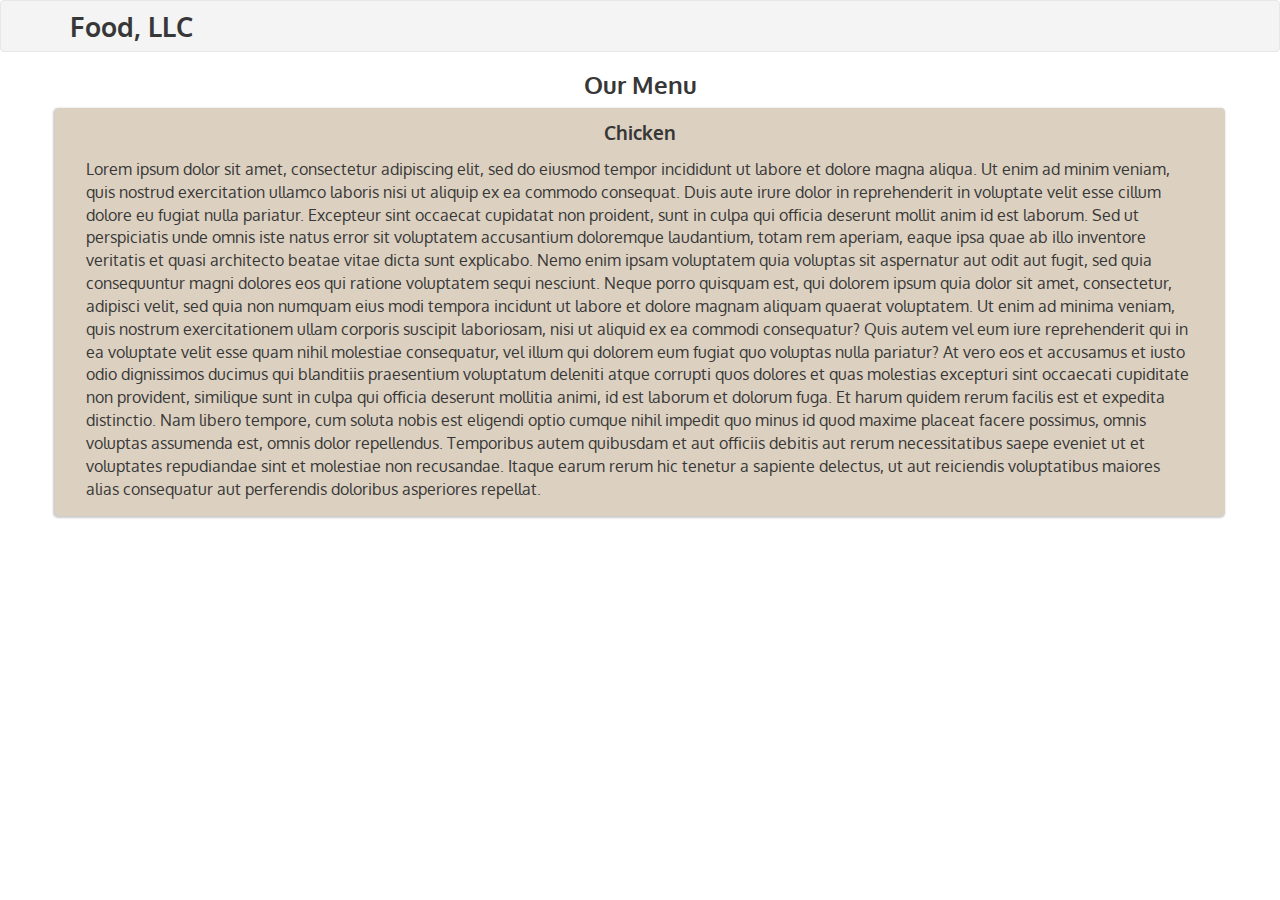
==== module3-solution/index.html @ 90db58d4 "assignment3 start" ====
<!doctype html>
<html lang="en">
  <head>
    <meta charset="utf-8">
    <meta http-equiv="X-UA-Compatible" content="IE=edge">
    <meta name="viewport" content="width=device-width, initial-scale=1">

    <!-- HTML5 shim and Respond.js for IE8 support of HTML5 elements and media queries -->
    <!-- WARNING: Respond.js doesn't work if you view the page via file:// -->
    <!--[if lt IE 9]>
      <script src="https://oss.maxcdn.com/html5shiv/3.7.2/html5shiv.min.js"></script>
      <script src="https://oss.maxcdn.com/respond/1.4.2/respond.min.js"></script>
    <![endif]-->

    <title>Food, LLC</title>
    <link rel="stylesheet" href="css/bootstrap.min.css">
    <link rel="stylesheet" href="css/styles.css">
    <link href='https://fonts.googleapis.com/css?family=Oxygen:400,300,700' rel='stylesheet' type='text/css'>
  </head>
<body>

  <header>
    <nav id="header-nav" class="navbar navbar-default">
      <div class="container">
        <div class="navbar-header">
          <div class="navbar-brand">
            <a href="index.html"><h1>Food, LLC</h1></a>
          </div>

          <button type="button" class="navbar-toggle collapsed" data-toggle="collapse" data-target="#collapsable-nav" aria-expanded="false">
            <span class="sr-only">Toggle navigation</span>
            <span class="icon-bar"></span>
            <span class="icon-bar"></span>
            <span class="icon-bar"></span>
          </button>
        </div>
        
        <div id="collapsable-nav" class="collapse navbar-collapse">
           <ul id="nav-list" class="nav navbar-nav navbar-right">
            <li class="visible-xs">
              <a href="#chicken">Chicken</a>
            </li>
            <li class="visible-xs">
              <a href="#beef">Beef</a>
            </li>
            <li class="visible-xs">
              <a href="#sushi">Sushi</a>
            </li>
          </ul><!-- #nav-list -->
        </div><!-- .collapse .navbar-collapse -->
      </div><!-- .container -->
    </nav><!-- #header-nav -->
  </header>

  <div id="main-content" class="container">
    <h1 class="text-center">Our Menu</h1>
      <div id="menu-item-panels" class="row">
        <div class="panel col-xs-12 col-sm-12 col-md-12">
          <div class="panel-heading">Chicken</div>
          <div class="panel-body">
            Lorem ipsum dolor sit amet, consectetur adipiscing elit, sed do eiusmod tempor incididunt ut labore et dolore magna aliqua. Ut enim ad minim veniam, quis nostrud exercitation ullamco laboris nisi ut aliquip ex ea commodo consequat. Duis aute irure dolor in reprehenderit in voluptate velit esse cillum dolore eu fugiat nulla pariatur. Excepteur sint occaecat cupidatat non proident, sunt in culpa qui officia deserunt mollit anim id est laborum.

            Sed ut perspiciatis unde omnis iste natus error sit voluptatem accusantium doloremque laudantium, totam rem aperiam, eaque ipsa quae ab illo inventore veritatis et quasi architecto beatae vitae dicta sunt explicabo. Nemo enim ipsam voluptatem quia voluptas sit aspernatur aut odit aut fugit, sed quia consequuntur magni dolores eos qui ratione voluptatem sequi nesciunt. Neque porro quisquam est, qui dolorem ipsum quia dolor sit amet, consectetur, adipisci velit, sed quia non numquam eius modi tempora incidunt ut labore et dolore magnam aliquam quaerat voluptatem. Ut enim ad minima veniam, quis nostrum exercitationem ullam corporis suscipit laboriosam, nisi ut aliquid ex ea commodi consequatur? Quis autem vel eum iure reprehenderit qui in ea voluptate velit esse quam nihil molestiae consequatur, vel illum qui dolorem eum fugiat quo voluptas nulla pariatur?

            At vero eos et accusamus et iusto odio dignissimos ducimus qui blanditiis praesentium voluptatum deleniti atque corrupti quos dolores et quas molestias excepturi sint occaecati cupiditate non provident, similique sunt in culpa qui officia deserunt mollitia animi, id est laborum et dolorum fuga. Et harum quidem rerum facilis est et expedita distinctio. Nam libero tempore, cum soluta nobis est eligendi optio cumque nihil impedit quo minus id quod maxime placeat facere possimus, omnis voluptas assumenda est, omnis dolor repellendus. Temporibus autem quibusdam et aut officiis debitis aut rerum necessitatibus saepe eveniet ut et voluptates repudiandae sint et molestiae non recusandae. Itaque earum rerum hic tenetur a sapiente delectus, ut aut reiciendis voluptatibus maiores alias consequatur aut perferendis doloribus asperiores repellat.
          </div>
        </div>

      <!--   <div class="col-md-4 col-sm-6 col-xs-12">
          <a href="menu-categories.html"><div id="menu-tile"><span>menu</span></div></a>
        </div>
        <div class="col-md-4 col-sm-6 col-xs-12">
          <a href="single-category.html"><div id="specials-tile"><span>specials</span></div></a>
        </div>
        <div class="col-md-4 col-sm-12 col-xs-12">
          <a href="https://www.google.com/maps/place/David+Chu's+China+Bistro/@39.3635874,-76.7138622,17z/data=!4m6!1m3!3m2!1s0x89c81a14e7817803:0xab20a0e99daa17ea!2sDavid+Chu's+China+Bistro!3m1!1s0x89c81a14e7817803:0xab20a0e99daa17ea" target="_blank">
            <div id="map-tile">
              <iframe src="https://www.google.com/maps/embed?pb=!1m18!1m12!1m3!1d3084.675372390488!2d-76.71386218529199!3d39.3635874269356!2m3!1f0!2f0!3f0!3m2!1i1024!2i768!4f13.1!3m3!1m2!1s0x89c81a14e7817803%3A0xab20a0e99daa17ea!2sDavid+Chu&#39;s+China+Bistro!5e0!3m2!1sen!2sus!4v1452824864156" width="100%" height="250" frameborder="0" style="border:0" allowfullscreen></iframe>
              <span>map</span>
            </div>
          </a>
        </div> -->
    </div><!-- End of #menu-item-panels -->
  </div><!-- End of #main-content -->

  <!-- jQuery (Bootstrap JS plugins depend on it) -->
  <script src="js/jquery-1.11.3.min.js"></script>
  <script src="js/bootstrap.min.js"></script>
  <script src="js/script.js"></script>
</body>
</html>
---- module3-solution/css/styles.css ----
body {
  font-family: 'Oxygen', sans-serif;
  font-size: 16px;
  color: #373737;
}

h1 {
  font-size: 1.5em;
  font-weight: bold;
  color: #373737;
}

/* header styles */
#header-nav {
  margin-bottom: 0px;
}

.navbar {
	background-color: #F4F4F4;
}

.navbar-brand h1 { /* Restaurant name */
  margin-top: auto;
  margin-bottom: auto;
  line-height: .75;
}
.navbar-brand a:hover, .navbar-brand a:focus {
  text-decoration: none;
}

#nav-list {
  margin-top: 0px;
  margin-bottom: 0px;
  background: #E3E3E3;
}
#nav-list a {
  color: #373737;
  text-align: center;
}
#nav-list a:hover {
  background: #DCD0C0;
}
#nav-list a span {
  font-size: 1.8em;
}

/* main content styles */
#main-content {
  margin-top: 0px;
}

.panel {
  background-color: #DCD0C0;
  box-shadow: -1px 1px 2px 1px #cccccc;
}

.panel-heading {
  text-align: center;
  font-size: 1.2em;
  font-weight: bold;
}

.panel-body {
  padding-top: 0px;
}



/*#menu-tile, #specials-tile, #map-tile {
  height: 250px;
  width: 100%;
  margin-bottom: 15px;
  position: relative;
  border: 2px solid #3F0C1F;
  overflow: hidden;
}
#menu-tile:hover, #specials-tile:hover, #map-tile:hover {
  
}
#menu-tile {
  background: url('../images/menu-tile.jpg') no-repeat;
  background-position: center;
}
#specials-tile {
  background: url('../images/specials-tile.jpg') no-repeat;
  background-position: center;
}
#menu-tile span, #specials-tile span, #map-tile span {
  position: absolute;
  bottom: 0;
  right: 0;
  width: 100%;
  text-align: center;
  font-size: 1.6em;
  text-transform: uppercase;
  background-color: #000;
  color: #fff;
  opacity: .8;
}*/
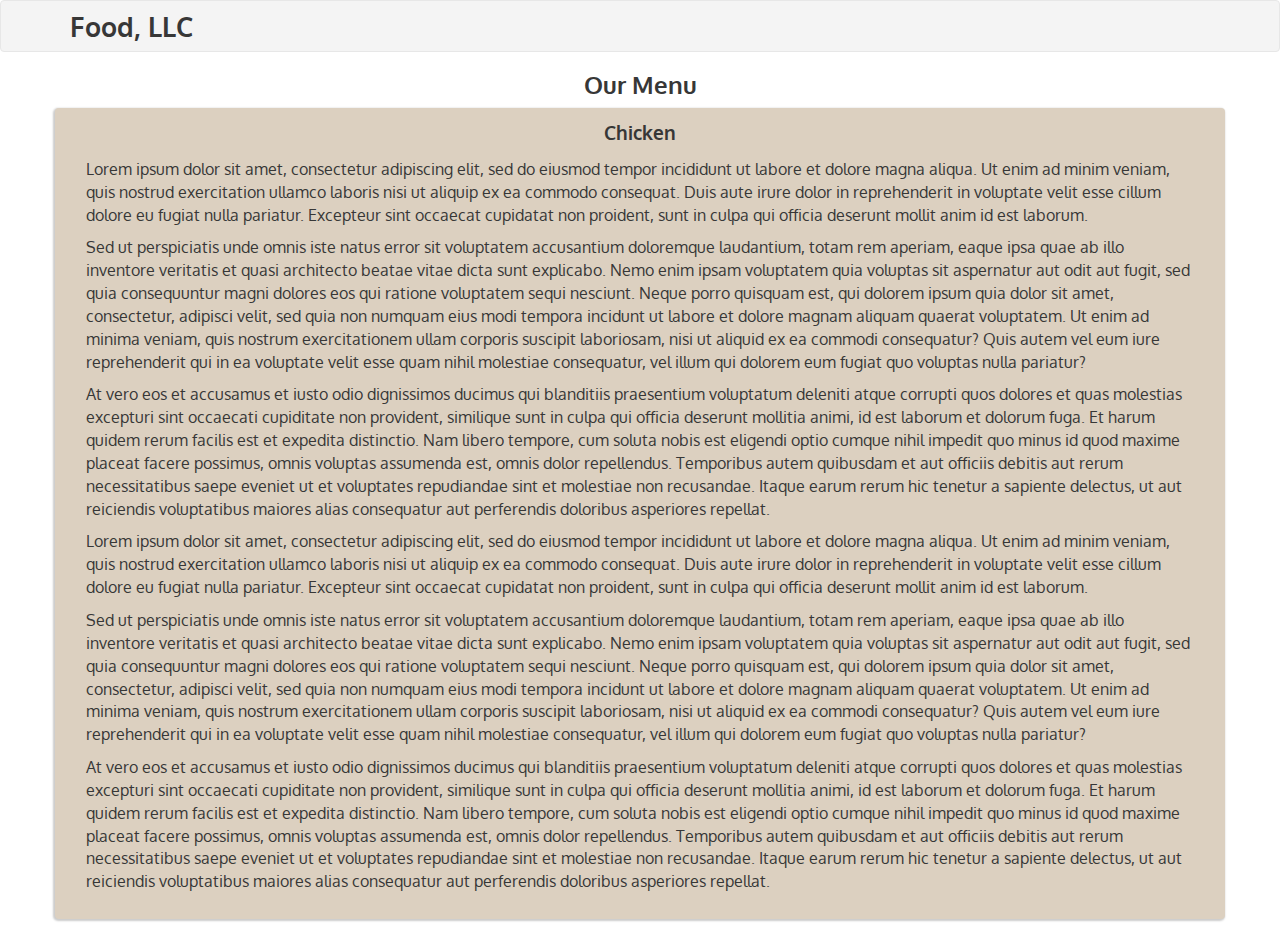
==== commit 9dc7fbb3: "added more text" ====
--- a/module3-solution/index.html
+++ b/module3-solution/index.html
@@ -58,11 +58,19 @@
         <div class="panel col-xs-12 col-sm-12 col-md-12">
           <div class="panel-heading">Chicken</div>
           <div class="panel-body">
+            <p>
             Lorem ipsum dolor sit amet, consectetur adipiscing elit, sed do eiusmod tempor incididunt ut labore et dolore magna aliqua. Ut enim ad minim veniam, quis nostrud exercitation ullamco laboris nisi ut aliquip ex ea commodo consequat. Duis aute irure dolor in reprehenderit in voluptate velit esse cillum dolore eu fugiat nulla pariatur. Excepteur sint occaecat cupidatat non proident, sunt in culpa qui officia deserunt mollit anim id est laborum.
-
+            </p><p>
             Sed ut perspiciatis unde omnis iste natus error sit voluptatem accusantium doloremque laudantium, totam rem aperiam, eaque ipsa quae ab illo inventore veritatis et quasi architecto beatae vitae dicta sunt explicabo. Nemo enim ipsam voluptatem quia voluptas sit aspernatur aut odit aut fugit, sed quia consequuntur magni dolores eos qui ratione voluptatem sequi nesciunt. Neque porro quisquam est, qui dolorem ipsum quia dolor sit amet, consectetur, adipisci velit, sed quia non numquam eius modi tempora incidunt ut labore et dolore magnam aliquam quaerat voluptatem. Ut enim ad minima veniam, quis nostrum exercitationem ullam corporis suscipit laboriosam, nisi ut aliquid ex ea commodi consequatur? Quis autem vel eum iure reprehenderit qui in ea voluptate velit esse quam nihil molestiae consequatur, vel illum qui dolorem eum fugiat quo voluptas nulla pariatur?
-
+            </p><p>
             At vero eos et accusamus et iusto odio dignissimos ducimus qui blanditiis praesentium voluptatum deleniti atque corrupti quos dolores et quas molestias excepturi sint occaecati cupiditate non provident, similique sunt in culpa qui officia deserunt mollitia animi, id est laborum et dolorum fuga. Et harum quidem rerum facilis est et expedita distinctio. Nam libero tempore, cum soluta nobis est eligendi optio cumque nihil impedit quo minus id quod maxime placeat facere possimus, omnis voluptas assumenda est, omnis dolor repellendus. Temporibus autem quibusdam et aut officiis debitis aut rerum necessitatibus saepe eveniet ut et voluptates repudiandae sint et molestiae non recusandae. Itaque earum rerum hic tenetur a sapiente delectus, ut aut reiciendis voluptatibus maiores alias consequatur aut perferendis doloribus asperiores repellat.
+            </p><p>
+           Lorem ipsum dolor sit amet, consectetur adipiscing elit, sed do eiusmod tempor incididunt ut labore et dolore magna aliqua. Ut enim ad minim veniam, quis nostrud exercitation ullamco laboris nisi ut aliquip ex ea commodo consequat. Duis aute irure dolor in reprehenderit in voluptate velit esse cillum dolore eu fugiat nulla pariatur. Excepteur sint occaecat cupidatat non proident, sunt in culpa qui officia deserunt mollit anim id est laborum.
+            </p><p>
+            Sed ut perspiciatis unde omnis iste natus error sit voluptatem accusantium doloremque laudantium, totam rem aperiam, eaque ipsa quae ab illo inventore veritatis et quasi architecto beatae vitae dicta sunt explicabo. Nemo enim ipsam voluptatem quia voluptas sit aspernatur aut odit aut fugit, sed quia consequuntur magni dolores eos qui ratione voluptatem sequi nesciunt. Neque porro quisquam est, qui dolorem ipsum quia dolor sit amet, consectetur, adipisci velit, sed quia non numquam eius modi tempora incidunt ut labore et dolore magnam aliquam quaerat voluptatem. Ut enim ad minima veniam, quis nostrum exercitationem ullam corporis suscipit laboriosam, nisi ut aliquid ex ea commodi consequatur? Quis autem vel eum iure reprehenderit qui in ea voluptate velit esse quam nihil molestiae consequatur, vel illum qui dolorem eum fugiat quo voluptas nulla pariatur?
+            </p><p>
+            At vero eos et accusamus et iusto odio dignissimos ducimus qui blanditiis praesentium voluptatum deleniti atque corrupti quos dolores et quas molestias excepturi sint occaecati cupiditate non provident, similique sunt in culpa qui officia deserunt mollitia animi, id est laborum et dolorum fuga. Et harum quidem rerum facilis est et expedita distinctio. Nam libero tempore, cum soluta nobis est eligendi optio cumque nihil impedit quo minus id quod maxime placeat facere possimus, omnis voluptas assumenda est, omnis dolor repellendus. Temporibus autem quibusdam et aut officiis debitis aut rerum necessitatibus saepe eveniet ut et voluptates repudiandae sint et molestiae non recusandae. Itaque earum rerum hic tenetur a sapiente delectus, ut aut reiciendis voluptatibus maiores alias consequatur aut perferendis doloribus asperiores repellat.
+            </p>
           </div>
         </div>
 
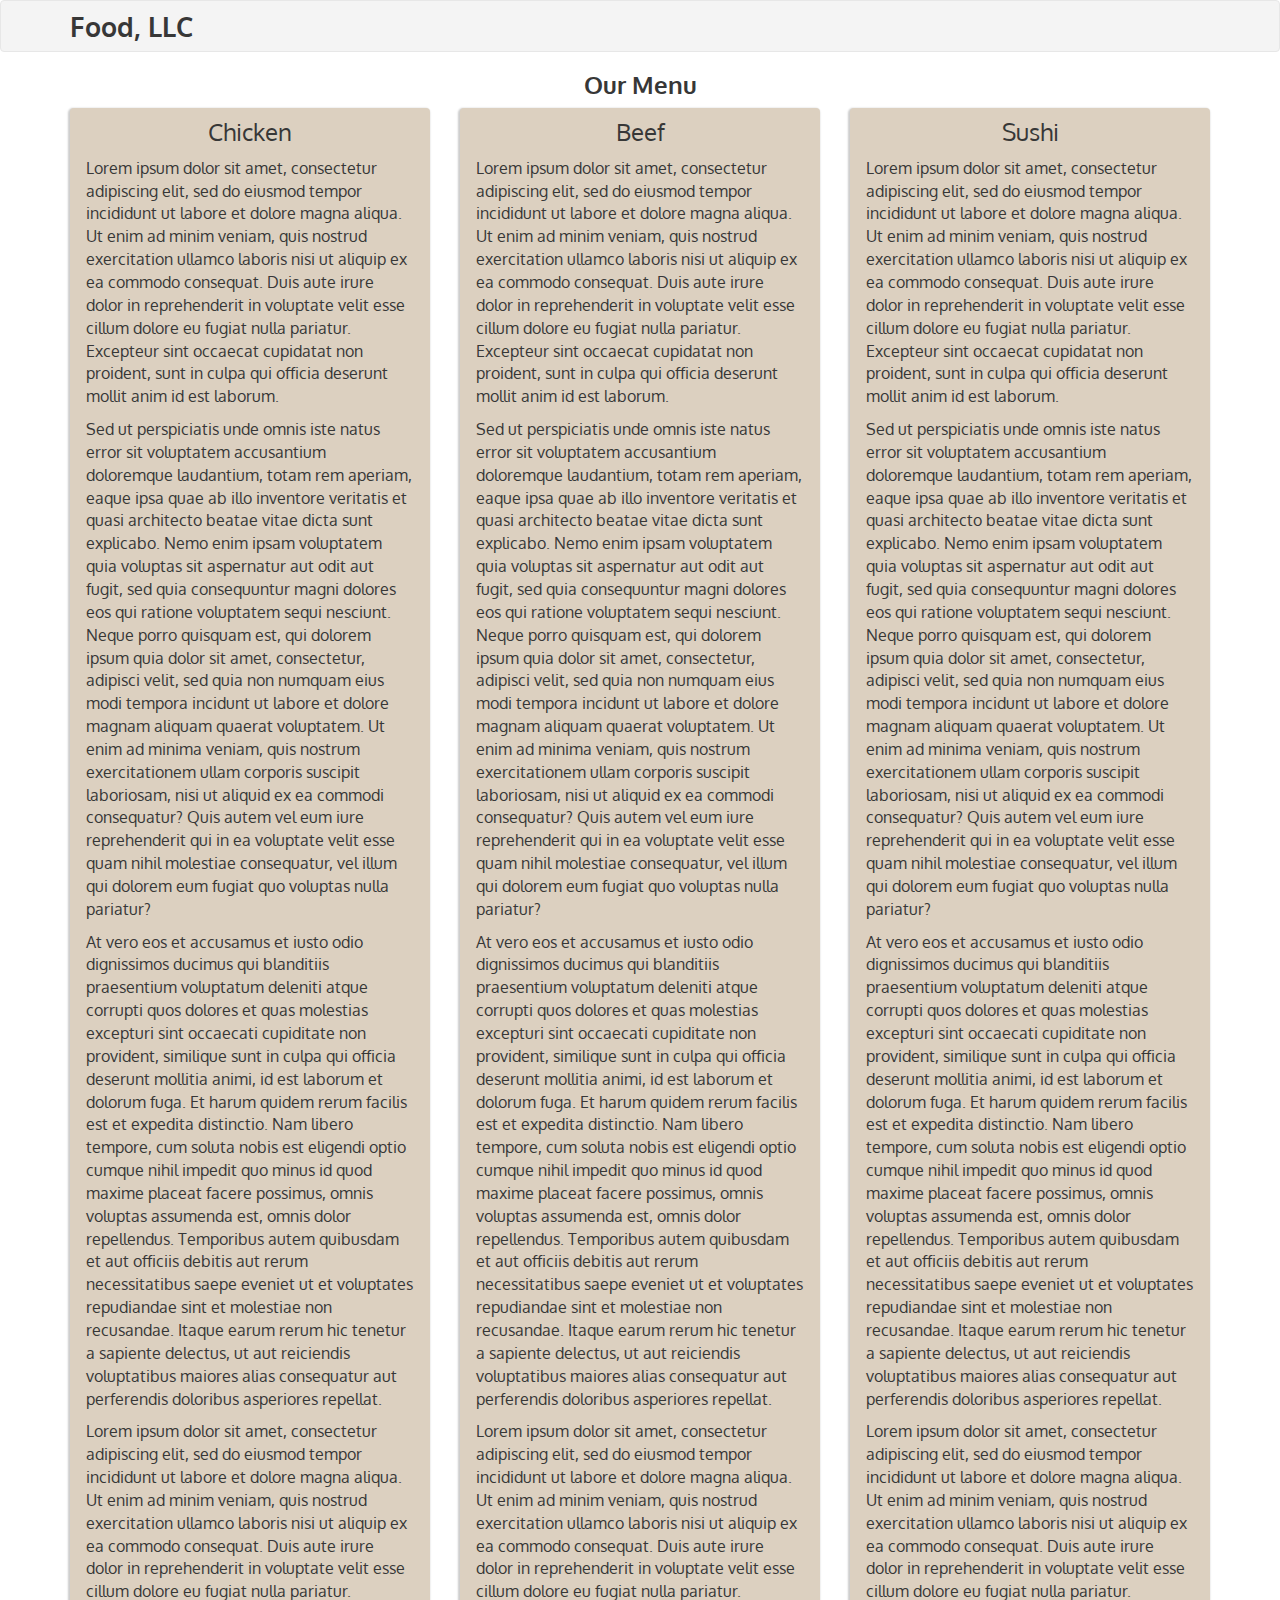
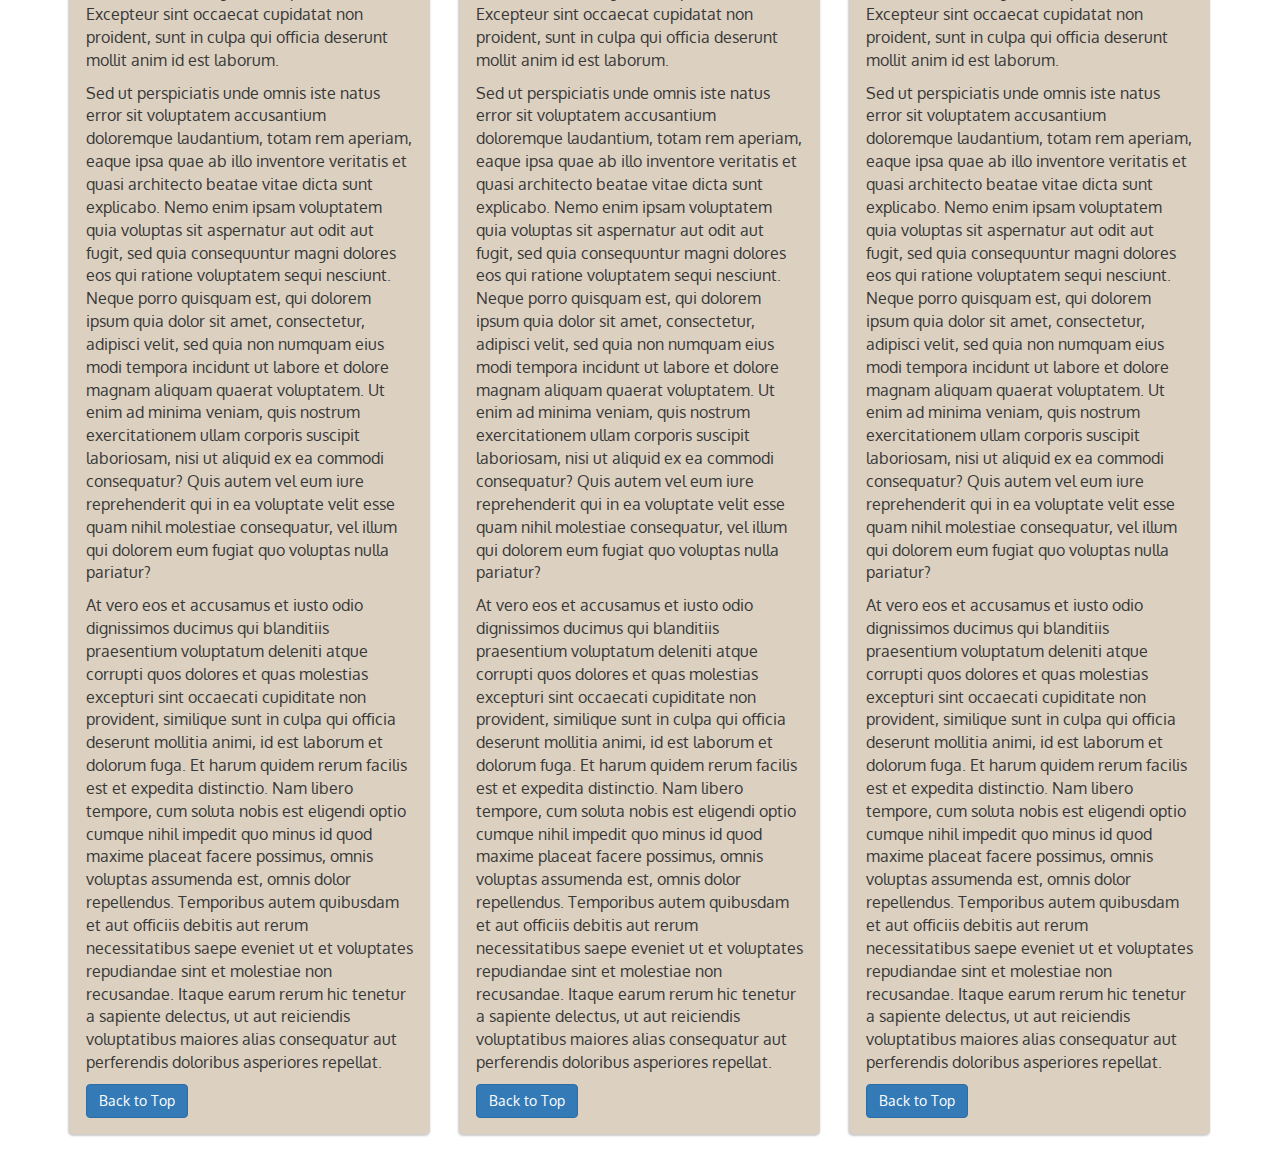
==== commit 89f3d723: "complete" ====
--- a/module3-solution/index.html
+++ b/module3-solution/index.html
@@ -1,5 +1,5 @@
-<!doctype html>
-<html lang="en">
+  <!doctype html>
+  <html lang="en">
   <head>
     <meta charset="utf-8">
     <meta http-equiv="X-UA-Compatible" content="IE=edge">
@@ -7,93 +7,138 @@
 
     <!-- HTML5 shim and Respond.js for IE8 support of HTML5 elements and media queries -->
     <!-- WARNING: Respond.js doesn't work if you view the page via file:// -->
-    <!--[if lt IE 9]>
-      <script src="https://oss.maxcdn.com/html5shiv/3.7.2/html5shiv.min.js"></script>
-      <script src="https://oss.maxcdn.com/respond/1.4.2/respond.min.js"></script>
-    <![endif]-->
+      <!--[if lt IE 9]>
+        <script src="https://oss.maxcdn.com/html5shiv/3.7.2/html5shiv.min.js"></script>
+        <script src="https://oss.maxcdn.com/respond/1.4.2/respond.min.js"></script>
+      <![endif]-->
 
-    <title>Food, LLC</title>
-    <link rel="stylesheet" href="css/bootstrap.min.css">
-    <link rel="stylesheet" href="css/styles.css">
-    <link href='https://fonts.googleapis.com/css?family=Oxygen:400,300,700' rel='stylesheet' type='text/css'>
-  </head>
-<body>
+      <title>Food, LLC</title>
+      <link rel="stylesheet" href="css/bootstrap.min.css">
+      <link rel="stylesheet" href="css/styles.css">
+      <link href='https://fonts.googleapis.com/css?family=Oxygen:400,300,700' rel='stylesheet' type='text/css'>
+    </head>
+    <body>
 
-  <header>
-    <nav id="header-nav" class="navbar navbar-default">
-      <div class="container">
-        <div class="navbar-header">
-          <div class="navbar-brand">
-            <a href="index.html"><h1>Food, LLC</h1></a>
+      <header>
+        <nav id="header-nav" class="navbar navbar-default">
+          <div class="container">
+            <div class="navbar-header">
+              <div class="navbar-brand">
+                <a href="index.html"><h1>Food, LLC</h1></a>
+              </div>
+
+              <button type="button" class="navbar-toggle collapsed" data-toggle="collapse" data-target="#collapsable-nav" aria-expanded="false">
+                <span class="sr-only">Toggle navigation</span>
+                <span class="icon-bar"></span>
+                <span class="icon-bar"></span>
+                <span class="icon-bar"></span>
+              </button>
+            </div>
+
+            <div id="collapsable-nav" class="collapse navbar-collapse">
+             <ul id="nav-list" class="nav navbar-nav navbar-right">
+              <li class="visible-xs">
+                <a href="#chicken">Chicken</a>
+              </li>
+              <li class="visible-xs">
+                <a href="#beef">Beef</a>
+              </li>
+              <li class="visible-xs">
+                <a href="#sushi">Sushi</a>
+              </li>
+            </ul><!-- #nav-list -->
+          </div><!-- .collapse .navbar-collapse -->
+        </div><!-- .container -->
+      </nav><!-- #header-nav -->
+    </header>
+
+    <div id="main-content" class="container">
+      <h1 id="top" class="text-center">Our Menu</h1>
+      <div id="menu-item-panels" class="row">
+        <div id="chicken" class="col-xs-12 col-sm-6 col-md-4">
+          <div class="panel">
+            <div class="panel-heading"><h3 class="text-center">Chicken</h3></div>
+            <div class="panel-body">
+              <p>
+                Lorem ipsum dolor sit amet, consectetur adipiscing elit, sed do eiusmod tempor incididunt ut labore et dolore magna aliqua. Ut enim ad minim veniam, quis nostrud exercitation ullamco laboris nisi ut aliquip ex ea commodo consequat. Duis aute irure dolor in reprehenderit in voluptate velit esse cillum dolore eu fugiat nulla pariatur. Excepteur sint occaecat cupidatat non proident, sunt in culpa qui officia deserunt mollit anim id est laborum.
+              </p><p>
+                Sed ut perspiciatis unde omnis iste natus error sit voluptatem accusantium doloremque laudantium, totam rem aperiam, eaque ipsa quae ab illo inventore veritatis et quasi architecto beatae vitae dicta sunt explicabo. Nemo enim ipsam voluptatem quia voluptas sit aspernatur aut odit aut fugit, sed quia consequuntur magni dolores eos qui ratione voluptatem sequi nesciunt. Neque porro quisquam est, qui dolorem ipsum quia dolor sit amet, consectetur, adipisci velit, sed quia non numquam eius modi tempora incidunt ut labore et dolore magnam aliquam quaerat voluptatem. Ut enim ad minima veniam, quis nostrum exercitationem ullam corporis suscipit laboriosam, nisi ut aliquid ex ea commodi consequatur? Quis autem vel eum iure reprehenderit qui in ea voluptate velit esse quam nihil molestiae consequatur, vel illum qui dolorem eum fugiat quo voluptas nulla pariatur?
+              </p><p>
+                At vero eos et accusamus et iusto odio dignissimos ducimus qui blanditiis praesentium voluptatum deleniti atque corrupti quos dolores et quas molestias excepturi sint occaecati cupiditate non provident, similique sunt in culpa qui officia deserunt mollitia animi, id est laborum et dolorum fuga. Et harum quidem rerum facilis est et expedita distinctio. Nam libero tempore, cum soluta nobis est eligendi optio cumque nihil impedit quo minus id quod maxime placeat facere possimus, omnis voluptas assumenda est, omnis dolor repellendus. Temporibus autem quibusdam et aut officiis debitis aut rerum necessitatibus saepe eveniet ut et voluptates repudiandae sint et molestiae non recusandae. Itaque earum rerum hic tenetur a sapiente delectus, ut aut reiciendis voluptatibus maiores alias consequatur aut perferendis doloribus asperiores repellat.
+              </p><p>
+               Lorem ipsum dolor sit amet, consectetur adipiscing elit, sed do eiusmod tempor incididunt ut labore et dolore magna aliqua. Ut enim ad minim veniam, quis nostrud exercitation ullamco laboris nisi ut aliquip ex ea commodo consequat. Duis aute irure dolor in reprehenderit in voluptate velit esse cillum dolore eu fugiat nulla pariatur. Excepteur sint occaecat cupidatat non proident, sunt in culpa qui officia deserunt mollit anim id est laborum.
+             </p><p>
+              Sed ut perspiciatis unde omnis iste natus error sit voluptatem accusantium doloremque laudantium, totam rem aperiam, eaque ipsa quae ab illo inventore veritatis et quasi architecto beatae vitae dicta sunt explicabo. Nemo enim ipsam voluptatem quia voluptas sit aspernatur aut odit aut fugit, sed quia consequuntur magni dolores eos qui ratione voluptatem sequi nesciunt. Neque porro quisquam est, qui dolorem ipsum quia dolor sit amet, consectetur, adipisci velit, sed quia non numquam eius modi tempora incidunt ut labore et dolore magnam aliquam quaerat voluptatem. Ut enim ad minima veniam, quis nostrum exercitationem ullam corporis suscipit laboriosam, nisi ut aliquid ex ea commodi consequatur? Quis autem vel eum iure reprehenderit qui in ea voluptate velit esse quam nihil molestiae consequatur, vel illum qui dolorem eum fugiat quo voluptas nulla pariatur?
+            </p><p>
+              At vero eos et accusamus et iusto odio dignissimos ducimus qui blanditiis praesentium voluptatum deleniti atque corrupti quos dolores et quas molestias excepturi sint occaecati cupiditate non provident, similique sunt in culpa qui officia deserunt mollitia animi, id est laborum et dolorum fuga. Et harum quidem rerum facilis est et expedita distinctio. Nam libero tempore, cum soluta nobis est eligendi optio cumque nihil impedit quo minus id quod maxime placeat facere possimus, omnis voluptas assumenda est, omnis dolor repellendus. Temporibus autem quibusdam et aut officiis debitis aut rerum necessitatibus saepe eveniet ut et voluptates repudiandae sint et molestiae non recusandae. Itaque earum rerum hic tenetur a sapiente delectus, ut aut reiciendis voluptatibus maiores alias consequatur aut perferendis doloribus asperiores repellat.
+            </p>
+            <a href="#top"><button class="btn btn-primary">Back to Top</button></a>
           </div>
-
-          <button type="button" class="navbar-toggle collapsed" data-toggle="collapse" data-target="#collapsable-nav" aria-expanded="false">
-            <span class="sr-only">Toggle navigation</span>
-            <span class="icon-bar"></span>
-            <span class="icon-bar"></span>
-            <span class="icon-bar"></span>
-          </button>
         </div>
-        
-        <div id="collapsable-nav" class="collapse navbar-collapse">
-           <ul id="nav-list" class="nav navbar-nav navbar-right">
-            <li class="visible-xs">
-              <a href="#chicken">Chicken</a>
-            </li>
-            <li class="visible-xs">
-              <a href="#beef">Beef</a>
-            </li>
-            <li class="visible-xs">
-              <a href="#sushi">Sushi</a>
-            </li>
-          </ul><!-- #nav-list -->
-        </div><!-- .collapse .navbar-collapse -->
-      </div><!-- .container -->
-    </nav><!-- #header-nav -->
-  </header>
-
-  <div id="main-content" class="container">
-    <h1 class="text-center">Our Menu</h1>
-      <div id="menu-item-panels" class="row">
-        <div class="panel col-xs-12 col-sm-12 col-md-12">
-          <div class="panel-heading">Chicken</div>
+      </div>
+      <div id="beef" class="col-xs-12 col-sm-6 col-md-4">
+        <div class="panel">
+          <div class="panel-heading"><h3 class="text-center">Beef</h3></div>
           <div class="panel-body">
             <p>
+              Lorem ipsum dolor sit amet, consectetur adipiscing elit, sed do eiusmod tempor incididunt ut labore et dolore magna aliqua. Ut enim ad minim veniam, quis nostrud exercitation ullamco laboris nisi ut aliquip ex ea commodo consequat. Duis aute irure dolor in reprehenderit in voluptate velit esse cillum dolore eu fugiat nulla pariatur. Excepteur sint occaecat cupidatat non proident, sunt in culpa qui officia deserunt mollit anim id est laborum.
+            </p><p>
+              Sed ut perspiciatis unde omnis iste natus error sit voluptatem accusantium doloremque laudantium, totam rem aperiam, eaque ipsa quae ab illo inventore veritatis et quasi architecto beatae vitae dicta sunt explicabo. Nemo enim ipsam voluptatem quia voluptas sit aspernatur aut odit aut fugit, sed quia consequuntur magni dolores eos qui ratione voluptatem sequi nesciunt. Neque porro quisquam est, qui dolorem ipsum quia dolor sit amet, consectetur, adipisci velit, sed quia non numquam eius modi tempora incidunt ut labore et dolore magnam aliquam quaerat voluptatem. Ut enim ad minima veniam, quis nostrum exercitationem ullam corporis suscipit laboriosam, nisi ut aliquid ex ea commodi consequatur? Quis autem vel eum iure reprehenderit qui in ea voluptate velit esse quam nihil molestiae consequatur, vel illum qui dolorem eum fugiat quo voluptas nulla pariatur?
+            </p><p>
+              At vero eos et accusamus et iusto odio dignissimos ducimus qui blanditiis praesentium voluptatum deleniti atque corrupti quos dolores et quas molestias excepturi sint occaecati cupiditate non provident, similique sunt in culpa qui officia deserunt mollitia animi, id est laborum et dolorum fuga. Et harum quidem rerum facilis est et expedita distinctio. Nam libero tempore, cum soluta nobis est eligendi optio cumque nihil impedit quo minus id quod maxime placeat facere possimus, omnis voluptas assumenda est, omnis dolor repellendus. Temporibus autem quibusdam et aut officiis debitis aut rerum necessitatibus saepe eveniet ut et voluptates repudiandae sint et molestiae non recusandae. Itaque earum rerum hic tenetur a sapiente delectus, ut aut reiciendis voluptatibus maiores alias consequatur aut perferendis doloribus asperiores repellat.
+            </p><p>
+             Lorem ipsum dolor sit amet, consectetur adipiscing elit, sed do eiusmod tempor incididunt ut labore et dolore magna aliqua. Ut enim ad minim veniam, quis nostrud exercitation ullamco laboris nisi ut aliquip ex ea commodo consequat. Duis aute irure dolor in reprehenderit in voluptate velit esse cillum dolore eu fugiat nulla pariatur. Excepteur sint occaecat cupidatat non proident, sunt in culpa qui officia deserunt mollit anim id est laborum.
+           </p><p>
+            Sed ut perspiciatis unde omnis iste natus error sit voluptatem accusantium doloremque laudantium, totam rem aperiam, eaque ipsa quae ab illo inventore veritatis et quasi architecto beatae vitae dicta sunt explicabo. Nemo enim ipsam voluptatem quia voluptas sit aspernatur aut odit aut fugit, sed quia consequuntur magni dolores eos qui ratione voluptatem sequi nesciunt. Neque porro quisquam est, qui dolorem ipsum quia dolor sit amet, consectetur, adipisci velit, sed quia non numquam eius modi tempora incidunt ut labore et dolore magnam aliquam quaerat voluptatem. Ut enim ad minima veniam, quis nostrum exercitationem ullam corporis suscipit laboriosam, nisi ut aliquid ex ea commodi consequatur? Quis autem vel eum iure reprehenderit qui in ea voluptate velit esse quam nihil molestiae consequatur, vel illum qui dolorem eum fugiat quo voluptas nulla pariatur?
+          </p><p>
+            At vero eos et accusamus et iusto odio dignissimos ducimus qui blanditiis praesentium voluptatum deleniti atque corrupti quos dolores et quas molestias excepturi sint occaecati cupiditate non provident, similique sunt in culpa qui officia deserunt mollitia animi, id est laborum et dolorum fuga. Et harum quidem rerum facilis est et expedita distinctio. Nam libero tempore, cum soluta nobis est eligendi optio cumque nihil impedit quo minus id quod maxime placeat facere possimus, omnis voluptas assumenda est, omnis dolor repellendus. Temporibus autem quibusdam et aut officiis debitis aut rerum necessitatibus saepe eveniet ut et voluptates repudiandae sint et molestiae non recusandae. Itaque earum rerum hic tenetur a sapiente delectus, ut aut reiciendis voluptatibus maiores alias consequatur aut perferendis doloribus asperiores repellat.
+          </p>
+          <a href="#top"><button class="btn btn-primary">Back to Top</button></a>
+        </div>
+      </div>
+    </div>
+    <div id="sushi" class="col-xs-12 col-sm-12 col-md-4">
+      <div class="panel">
+        <div class="panel-heading"><h3 class="text-center">Sushi</h3></div>
+        <div class="panel-body">
+          <p>
             Lorem ipsum dolor sit amet, consectetur adipiscing elit, sed do eiusmod tempor incididunt ut labore et dolore magna aliqua. Ut enim ad minim veniam, quis nostrud exercitation ullamco laboris nisi ut aliquip ex ea commodo consequat. Duis aute irure dolor in reprehenderit in voluptate velit esse cillum dolore eu fugiat nulla pariatur. Excepteur sint occaecat cupidatat non proident, sunt in culpa qui officia deserunt mollit anim id est laborum.
-            </p><p>
+          </p><p>
             Sed ut perspiciatis unde omnis iste natus error sit voluptatem accusantium doloremque laudantium, totam rem aperiam, eaque ipsa quae ab illo inventore veritatis et quasi architecto beatae vitae dicta sunt explicabo. Nemo enim ipsam voluptatem quia voluptas sit aspernatur aut odit aut fugit, sed quia consequuntur magni dolores eos qui ratione voluptatem sequi nesciunt. Neque porro quisquam est, qui dolorem ipsum quia dolor sit amet, consectetur, adipisci velit, sed quia non numquam eius modi tempora incidunt ut labore et dolore magnam aliquam quaerat voluptatem. Ut enim ad minima veniam, quis nostrum exercitationem ullam corporis suscipit laboriosam, nisi ut aliquid ex ea commodi consequatur? Quis autem vel eum iure reprehenderit qui in ea voluptate velit esse quam nihil molestiae consequatur, vel illum qui dolorem eum fugiat quo voluptas nulla pariatur?
-            </p><p>
+          </p><p>
             At vero eos et accusamus et iusto odio dignissimos ducimus qui blanditiis praesentium voluptatum deleniti atque corrupti quos dolores et quas molestias excepturi sint occaecati cupiditate non provident, similique sunt in culpa qui officia deserunt mollitia animi, id est laborum et dolorum fuga. Et harum quidem rerum facilis est et expedita distinctio. Nam libero tempore, cum soluta nobis est eligendi optio cumque nihil impedit quo minus id quod maxime placeat facere possimus, omnis voluptas assumenda est, omnis dolor repellendus. Temporibus autem quibusdam et aut officiis debitis aut rerum necessitatibus saepe eveniet ut et voluptates repudiandae sint et molestiae non recusandae. Itaque earum rerum hic tenetur a sapiente delectus, ut aut reiciendis voluptatibus maiores alias consequatur aut perferendis doloribus asperiores repellat.
-            </p><p>
+          </p><p>
            Lorem ipsum dolor sit amet, consectetur adipiscing elit, sed do eiusmod tempor incididunt ut labore et dolore magna aliqua. Ut enim ad minim veniam, quis nostrud exercitation ullamco laboris nisi ut aliquip ex ea commodo consequat. Duis aute irure dolor in reprehenderit in voluptate velit esse cillum dolore eu fugiat nulla pariatur. Excepteur sint occaecat cupidatat non proident, sunt in culpa qui officia deserunt mollit anim id est laborum.
-            </p><p>
-            Sed ut perspiciatis unde omnis iste natus error sit voluptatem accusantium doloremque laudantium, totam rem aperiam, eaque ipsa quae ab illo inventore veritatis et quasi architecto beatae vitae dicta sunt explicabo. Nemo enim ipsam voluptatem quia voluptas sit aspernatur aut odit aut fugit, sed quia consequuntur magni dolores eos qui ratione voluptatem sequi nesciunt. Neque porro quisquam est, qui dolorem ipsum quia dolor sit amet, consectetur, adipisci velit, sed quia non numquam eius modi tempora incidunt ut labore et dolore magnam aliquam quaerat voluptatem. Ut enim ad minima veniam, quis nostrum exercitationem ullam corporis suscipit laboriosam, nisi ut aliquid ex ea commodi consequatur? Quis autem vel eum iure reprehenderit qui in ea voluptate velit esse quam nihil molestiae consequatur, vel illum qui dolorem eum fugiat quo voluptas nulla pariatur?
-            </p><p>
-            At vero eos et accusamus et iusto odio dignissimos ducimus qui blanditiis praesentium voluptatum deleniti atque corrupti quos dolores et quas molestias excepturi sint occaecati cupiditate non provident, similique sunt in culpa qui officia deserunt mollitia animi, id est laborum et dolorum fuga. Et harum quidem rerum facilis est et expedita distinctio. Nam libero tempore, cum soluta nobis est eligendi optio cumque nihil impedit quo minus id quod maxime placeat facere possimus, omnis voluptas assumenda est, omnis dolor repellendus. Temporibus autem quibusdam et aut officiis debitis aut rerum necessitatibus saepe eveniet ut et voluptates repudiandae sint et molestiae non recusandae. Itaque earum rerum hic tenetur a sapiente delectus, ut aut reiciendis voluptatibus maiores alias consequatur aut perferendis doloribus asperiores repellat.
-            </p>
+         </p><p>
+          Sed ut perspiciatis unde omnis iste natus error sit voluptatem accusantium doloremque laudantium, totam rem aperiam, eaque ipsa quae ab illo inventore veritatis et quasi architecto beatae vitae dicta sunt explicabo. Nemo enim ipsam voluptatem quia voluptas sit aspernatur aut odit aut fugit, sed quia consequuntur magni dolores eos qui ratione voluptatem sequi nesciunt. Neque porro quisquam est, qui dolorem ipsum quia dolor sit amet, consectetur, adipisci velit, sed quia non numquam eius modi tempora incidunt ut labore et dolore magnam aliquam quaerat voluptatem. Ut enim ad minima veniam, quis nostrum exercitationem ullam corporis suscipit laboriosam, nisi ut aliquid ex ea commodi consequatur? Quis autem vel eum iure reprehenderit qui in ea voluptate velit esse quam nihil molestiae consequatur, vel illum qui dolorem eum fugiat quo voluptas nulla pariatur?
+        </p><p>
+          At vero eos et accusamus et iusto odio dignissimos ducimus qui blanditiis praesentium voluptatum deleniti atque corrupti quos dolores et quas molestias excepturi sint occaecati cupiditate non provident, similique sunt in culpa qui officia deserunt mollitia animi, id est laborum et dolorum fuga. Et harum quidem rerum facilis est et expedita distinctio. Nam libero tempore, cum soluta nobis est eligendi optio cumque nihil impedit quo minus id quod maxime placeat facere possimus, omnis voluptas assumenda est, omnis dolor repellendus. Temporibus autem quibusdam et aut officiis debitis aut rerum necessitatibus saepe eveniet ut et voluptates repudiandae sint et molestiae non recusandae. Itaque earum rerum hic tenetur a sapiente delectus, ut aut reiciendis voluptatibus maiores alias consequatur aut perferendis doloribus asperiores repellat.
+        </p>
+        <a href="#top"><button class="btn btn-primary">Back to Top</button></a>
+      </div>
+    </div>
+  </div>
+
+        <!--   <div class="col-md-4 col-sm-6 col-xs-12">
+            <a href="menu-categories.html"><div id="menu-tile"><span>menu</span></div></a>
           </div>
-        </div>
+          <div class="col-md-4 col-sm-6 col-xs-12">
+            <a href="single-category.html"><div id="specials-tile"><span>specials</span></div></a>
+          </div>
+          <div class="col-md-4 col-sm-12 col-xs-12">
+            <a href="https://www.google.com/maps/place/David+Chu's+China+Bistro/@39.3635874,-76.7138622,17z/data=!4m6!1m3!3m2!1s0x89c81a14e7817803:0xab20a0e99daa17ea!2sDavid+Chu's+China+Bistro!3m1!1s0x89c81a14e7817803:0xab20a0e99daa17ea" target="_blank">
+              <div id="map-tile">
+                <iframe src="https://www.google.com/maps/embed?pb=!1m18!1m12!1m3!1d3084.675372390488!2d-76.71386218529199!3d39.3635874269356!2m3!1f0!2f0!3f0!3m2!1i1024!2i768!4f13.1!3m3!1m2!1s0x89c81a14e7817803%3A0xab20a0e99daa17ea!2sDavid+Chu&#39;s+China+Bistro!5e0!3m2!1sen!2sus!4v1452824864156" width="100%" height="250" frameborder="0" style="border:0" allowfullscreen></iframe>
+                <span>map</span>
+              </div>
+            </a>
+          </div> -->
+        </div><!-- End of #menu-item-panels -->
+      </div><!-- End of #main-content -->
 
-      <!--   <div class="col-md-4 col-sm-6 col-xs-12">
-          <a href="menu-categories.html"><div id="menu-tile"><span>menu</span></div></a>
-        </div>
-        <div class="col-md-4 col-sm-6 col-xs-12">
-          <a href="single-category.html"><div id="specials-tile"><span>specials</span></div></a>
-        </div>
-        <div class="col-md-4 col-sm-12 col-xs-12">
-          <a href="https://www.google.com/maps/place/David+Chu's+China+Bistro/@39.3635874,-76.7138622,17z/data=!4m6!1m3!3m2!1s0x89c81a14e7817803:0xab20a0e99daa17ea!2sDavid+Chu's+China+Bistro!3m1!1s0x89c81a14e7817803:0xab20a0e99daa17ea" target="_blank">
-            <div id="map-tile">
-              <iframe src="https://www.google.com/maps/embed?pb=!1m18!1m12!1m3!1d3084.675372390488!2d-76.71386218529199!3d39.3635874269356!2m3!1f0!2f0!3f0!3m2!1i1024!2i768!4f13.1!3m3!1m2!1s0x89c81a14e7817803%3A0xab20a0e99daa17ea!2sDavid+Chu&#39;s+China+Bistro!5e0!3m2!1sen!2sus!4v1452824864156" width="100%" height="250" frameborder="0" style="border:0" allowfullscreen></iframe>
-              <span>map</span>
-            </div>
-          </a>
-        </div> -->
-    </div><!-- End of #menu-item-panels -->
-  </div><!-- End of #main-content -->
-
-  <!-- jQuery (Bootstrap JS plugins depend on it) -->
-  <script src="js/jquery-1.11.3.min.js"></script>
-  <script src="js/bootstrap.min.js"></script>
-  <script src="js/script.js"></script>
-</body>
-</html>
+      <!-- jQuery (Bootstrap JS plugins depend on it) -->
+      <script src="js/jquery-1.11.3.min.js"></script>
+      <script src="js/bootstrap.min.js"></script>
+      <script src="js/script.js"></script>
+    </body>
+    </html>
--- a/module3-solution/css/styles.css
+++ b/module3-solution/css/styles.css
@@ -8,6 +8,10 @@
   font-size: 1.5em;
   font-weight: bold;
   color: #373737;
+}
+
+h3 {
+	margin: 0px;
 }
 
 /* header styles */
@@ -54,12 +58,6 @@
   box-shadow: -1px 1px 2px 1px #cccccc;
 }
 
-.panel-heading {
-  text-align: center;
-  font-size: 1.2em;
-  font-weight: bold;
-}
-
 .panel-body {
   padding-top: 0px;
 }
